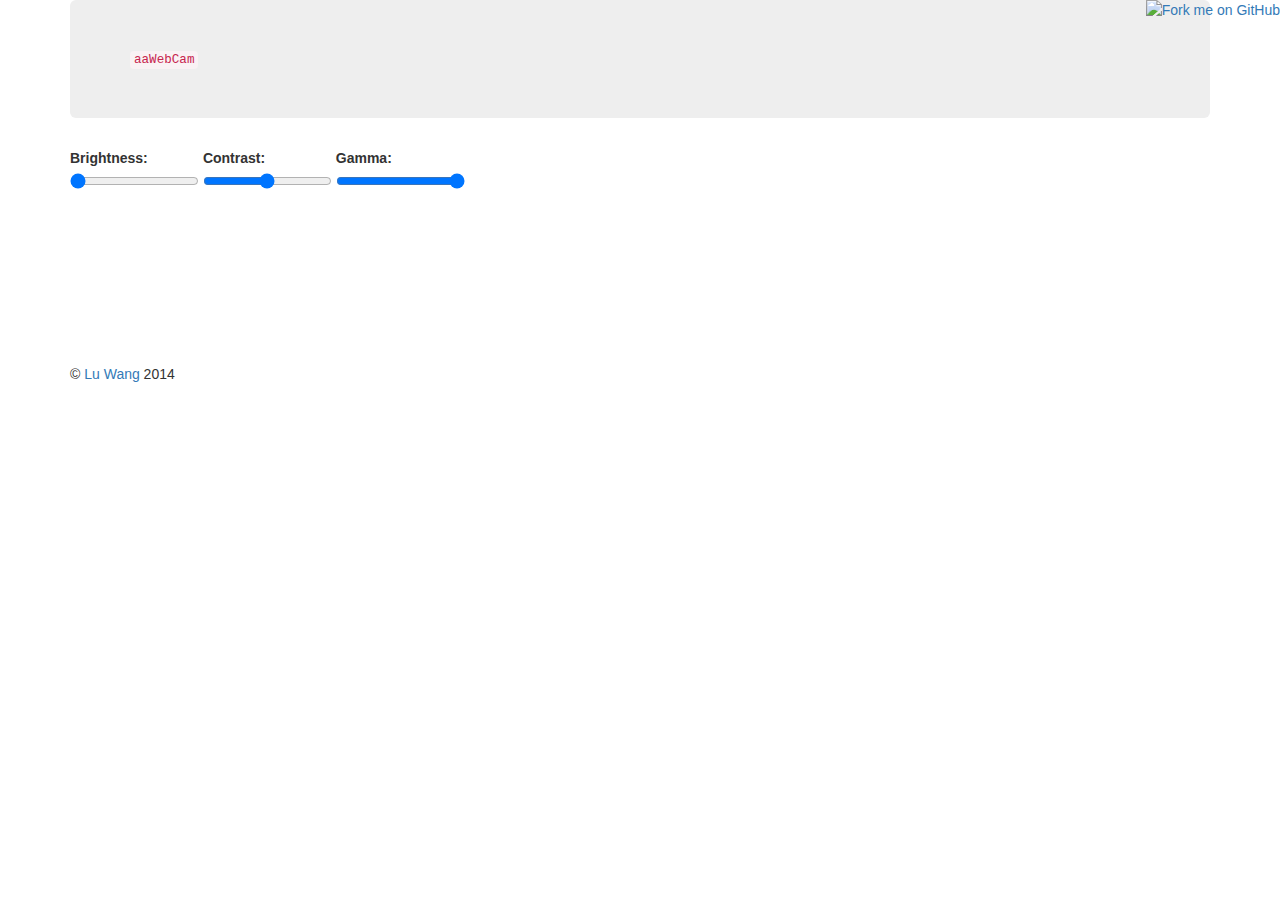
==== web/index.html @ 8925c2f1 ".." ====
<!doctype html>
<!--  vim: set sw=2 ts=2 et : --> 
<html>
  <head>
    <meta charset="utf-8">
    <meta http-equiv="Content-Type" content="text/html; charset=utf-8">
    <title></title>
    <link rel="stylesheet" href="//netdna.bootstrapcdn.com/bootstrap/3.0.2/css/bootstrap.min.css">
    <link rel="stylesheet" href="//netdna.bootstrapcdn.com/bootstrap/3.0.2/css/bootstrap-theme.min.css">
    <link rel="stylesheet" href='http://fonts.googleapis.com/css?family=Source+Code+Pro'>
    <link rel="stylesheet" href="style.css">
  </head>
  <body>
    <a href="https://github.com/coolwanglu/aaWebCam"><img style="position: absolute; top: 0; right: 0; border: 0;" src="https://s3.amazonaws.com/github/ribbons/forkme_right_orange_ff7600.png" alt="Fork me on GitHub"></a>
    <div class="container">
      <div class="jumbotron">
        <code>aaWebCam</code>
      </div>
      <div id="controls" class="form-inline">
        <div class="form-group">
          <label for="param-brightness">Brightness:</label>
          <input id="param-brightness" type="range" min="0" max="255" step="1" value="0">
        </div>
        <div class="form-group">
          <label for="param-contrast">Contrast:</label>
          <input id="param-contrast" type="range" min="0" max="127" step="1" value="63">
        </div>
        <div class="form-group">
          <label for="param-contrast">Gamma:</label>
          <input id="param-gamma" type="range" min="0" max="1" step="0.01" value="1.0">
        </div>
      </div>
      <canvas id="aa-canvas"></canvas>
      <br>
      <br>
      <div class="footer">
        <p>© <a target="_blank" href="http://coolwanglu.github.io/">Lu Wang</a> 2014</p>
      </div>
    </div>
    <div id="aa-font-test" class="invisible"></div>
    <video id="video" class="invisible"></video>
    <canvas id="data-canvas" class="invisible"></canvas>
    <script>
      var Module = {
        print: function() { 
            console.group.apply(console, arguments); 
            console.groupEnd();
        },
        printErr: function() { 
            console.group.apply(console, arguments); 
            console.groupEnd();
        },
        _main: function() {
          Module['cwrap']('init', null, [])();
          var img_width = Module['cwrap']('get_img_width', 'number', [])();
          var img_height = Module['cwrap']('get_img_height', 'number', [])();

          document.getElementById('param-brightness').addEventListener('change', function(e) {
              Module['cwrap']('set_brightness', null, ['number'])(parseInt(e.target.value));
          });
          document.getElementById('param-contrast').addEventListener('change', function(e) {
              Module['cwrap']('set_contrast', null, ['number'])(parseInt(e.target.value));
          });
          document.getElementById('param-gamma').addEventListener('change', function(e) {
              Module['cwrap']('set_gamma', null, ['number'])(parseFloat(e.target.value));
          });

          var data_canvas = document.getElementById('data-canvas');
          data_canvas.width = img_width;
          data_canvas.height = img_height;

          var video = document.getElementById('video');

          navigator.getMedia = ( navigator.getUserMedia ||
                         navigator.webkitGetUserMedia ||
                         navigator.mozGetUserMedia ||
                         navigator.msGetUserMedia);

          navigator.getMedia( { video: true, audio: false },
            function(stream) {
              if (navigator.mozGetUserMedia) {
                video.mozSrcObject = stream;
              } else {
                var vendorURL = window.URL || window.webkitURL;
                video.src = vendorURL.createObjectURL(stream);
              }
              video.play();
            },
            function(err) {
              console.log("An error occured! " + err);
            }
          );

          var ctx = data_canvas.getContext('2d');
          var ptr = Module['cwrap']('get_buffer', 'number', [])();
          var FPS = 24;

          function render() {
            try {
              ctx.drawImage(video, 0, 0, video.videoWidth, video.videoHeight, 0, 0, img_width, img_height);
              var data = ctx.getImageData(0, 0, img_width, img_height).data;
              var src_off = 0;
              var dest = ptr;
              for(var i = 0, l = img_width * img_height; i < l; ++i) {
                var v = (0.2126 * data[src_off++]
                  + 0.7152 * data[src_off++]
                  + 0.0722 * data[src_off++]);
                ++src_off;
                HEAP8[dest++] = v&255;
              }
              Module['cwrap']('render', null, [])();
            } catch(e) { }
            setTimeout(render, 1.0/FPS);
          }
          video.addEventListener('canplay', function() {
            setTimeout(render, 1.0/FPS);
          });
        }
      };
    </script>
    <script src="aaWebCam.js"></script>
  </body>
</html>
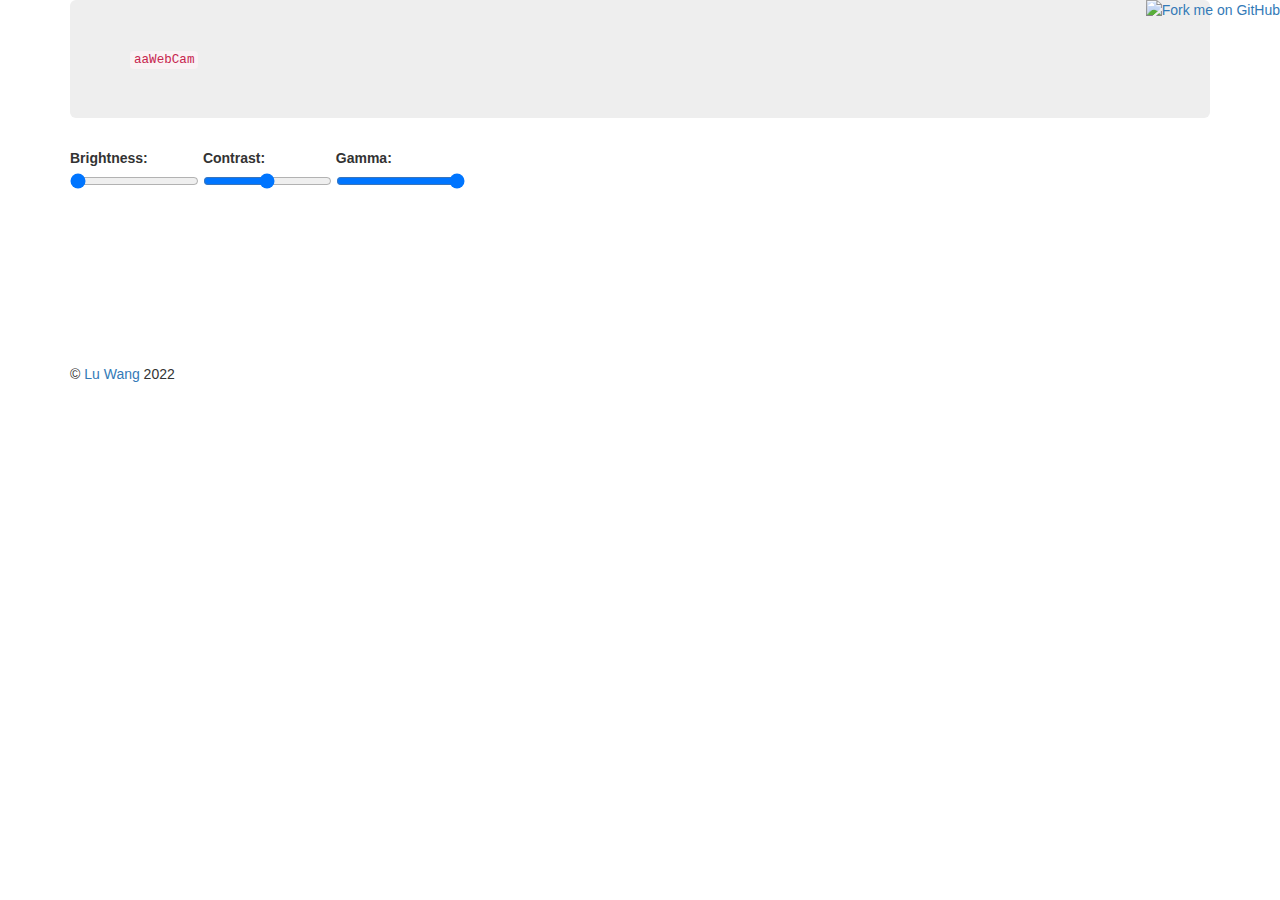
==== commit 5a1a9cc0: "fixed js for modern browsers." ====
--- a/web/index.html
+++ b/web/index.html
@@ -7,7 +7,7 @@
     <title></title>
     <link rel="stylesheet" href="//netdna.bootstrapcdn.com/bootstrap/3.0.2/css/bootstrap.min.css">
     <link rel="stylesheet" href="//netdna.bootstrapcdn.com/bootstrap/3.0.2/css/bootstrap-theme.min.css">
-    <link rel="stylesheet" href='http://fonts.googleapis.com/css?family=Source+Code+Pro'>
+    <link rel="stylesheet" href='http://fonts.googleapis.com/css?family=Source+Code+Pro:400,700'>
     <link rel="stylesheet" href="style.css">
   </head>
   <body>
@@ -34,7 +34,7 @@
       <br>
       <br>
       <div class="footer">
-        <p>© <a target="_blank" href="http://coolwanglu.github.io/">Lu Wang</a> 2014</p>
+        <p>© <a target="_blank" href="https://wang-lu.com/">Lu Wang</a> 2022</p>
       </div>
     </div>
     <div id="aa-font-test" class="invisible"></div>
@@ -42,6 +42,7 @@
     <canvas id="data-canvas" class="invisible"></canvas>
     <script>
       var Module = {
+        noExitRuntime: true,
         print: function() { 
             console.group.apply(console, arguments); 
             console.groupEnd();
@@ -78,12 +79,7 @@
 
           navigator.getMedia( { video: true, audio: false },
             function(stream) {
-              if (navigator.mozGetUserMedia) {
-                video.mozSrcObject = stream;
-              } else {
-                var vendorURL = window.URL || window.webkitURL;
-                video.src = vendorURL.createObjectURL(stream);
-              }
+              video.srcObject = stream;
               video.play();
             },
             function(err) {
